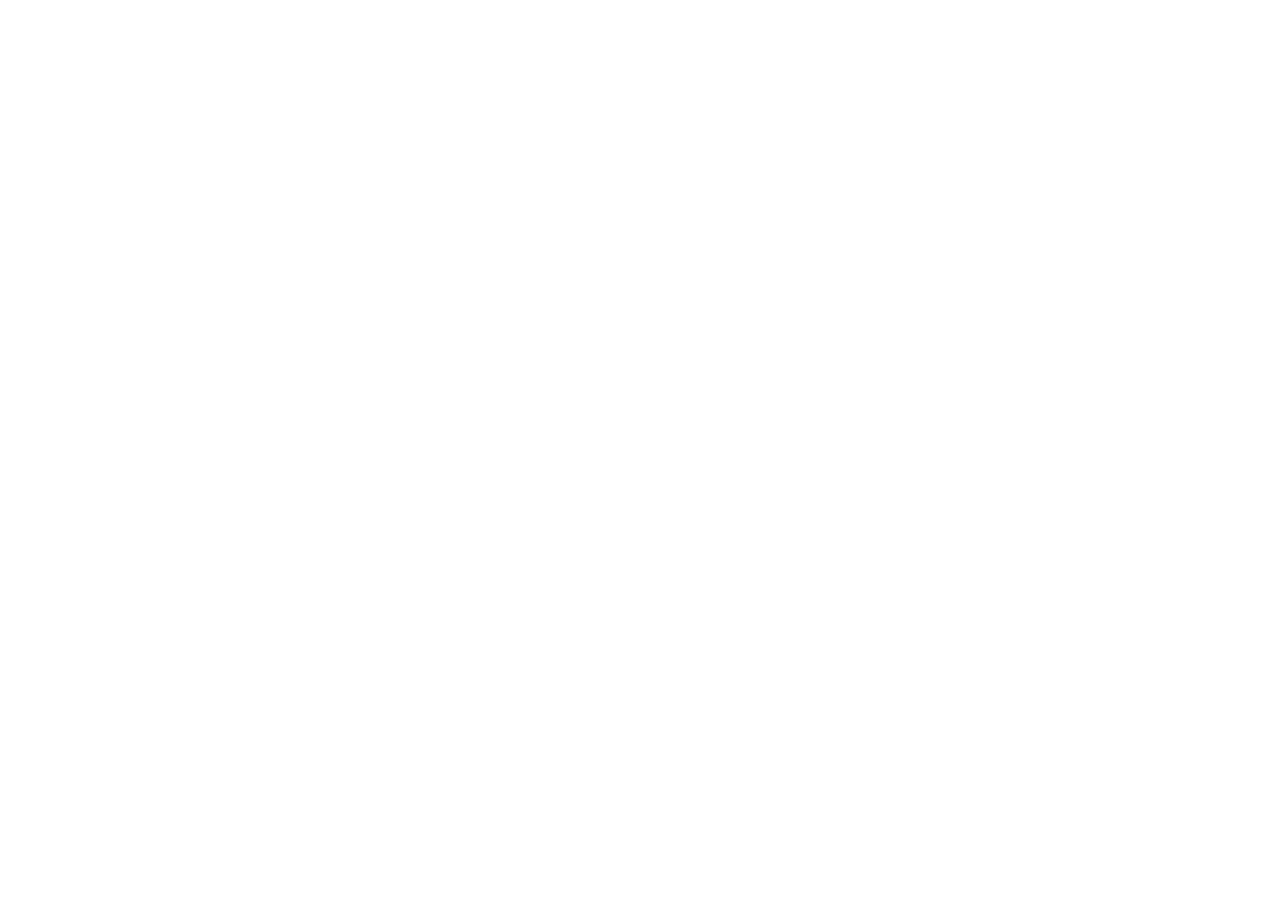
==== index.html @ 19b9a55f "otra prueba de login" ====
<html>
  <body>
    <script src="https://accounts.google.com/gsi/client" async></script>
    <div id="g_id_onload"
        data-client_id="796952607356-gsj82osa6j1r7j88vca6ru08q9r5ncda.apps.googleusercontent.com"
        data-context="signin"
        data-ux_mode="popup"
        data-login_uri="https://cdecasurpie.github.io/ScheduleToCalendar/"
        data-itp_support="true">
    </div>

    <div class="g_id_signin"
        data-type="standard"
        data-shape="rectangular"
        data-theme="outline"
        data-text="signin_with"
        data-size="large"
        data-logo_alignment="center"
        data-width="300px">
    </div>

    <script>
      function onGoogleSignIn(googleUser) {
        var id_token = googleUser.getAuthResponse().id_token;
        // Aquí puedes realizar acciones con el token, como enviarlo a tu servidor o utilizarlo en tu aplicación.
        console.log("ID Token: ", id_token);
      }

      function onGoogleSignOut() {
        // Aquí puedes realizar acciones cuando el usuario cierra sesión
        console.log("Usuario ha cerrado sesión");
      }

      // Configurar el listener para el evento de inicio de sesión de Google Sign-In
      google.accounts.id.initialize({
        client_id: "796952607356-gsj82osa6j1r7j88vca6ru08q9r5ncda.apps.googleusercontent.com",
        callback: onGoogleSignIn,
        onLogoutSuccess: onGoogleSignOut
      });
    </script>
  </body>
</html>
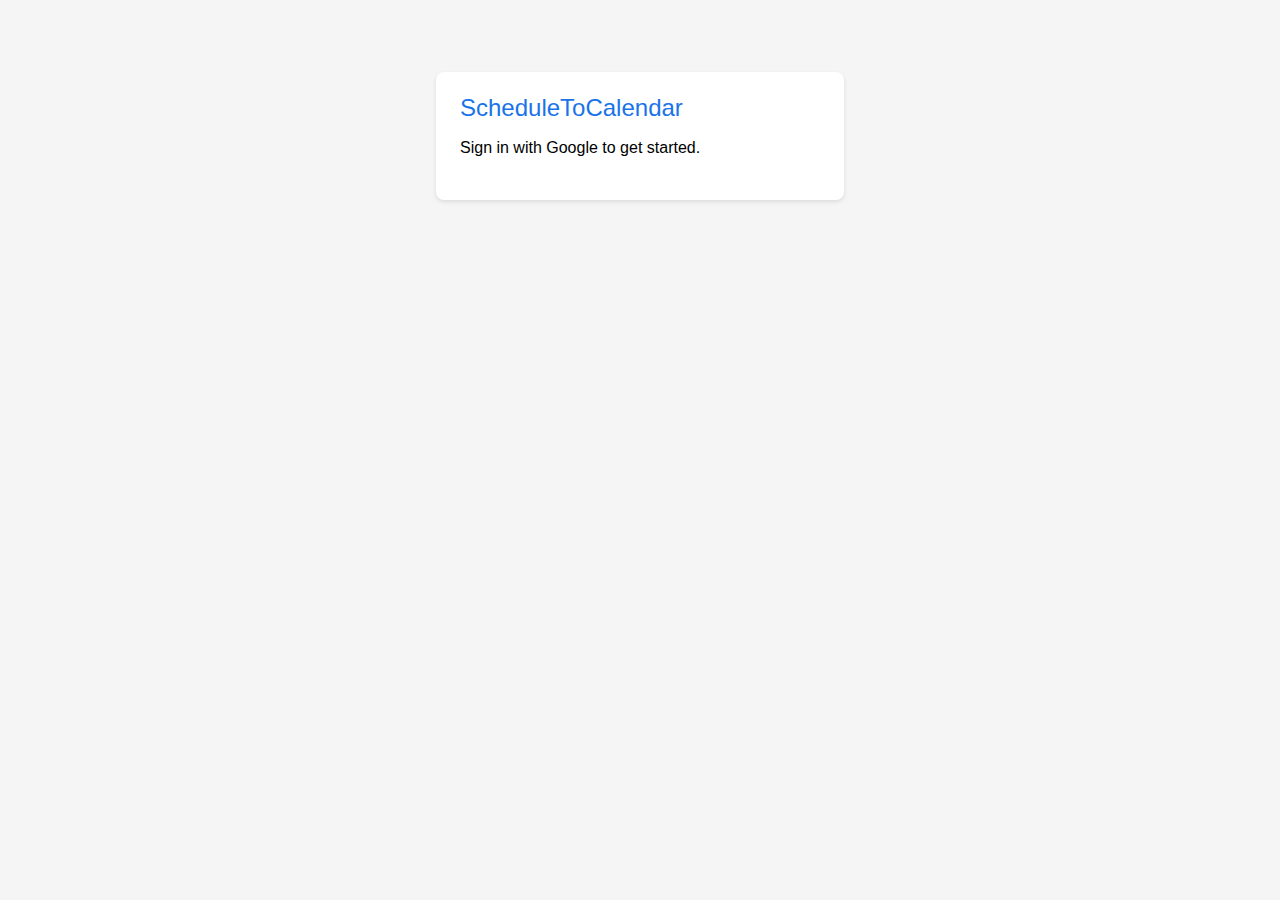
==== commit c54b87d3: "styles" ====
--- a/index.html
+++ b/index.html
@@ -1,42 +1,69 @@
 <html>
-  <body>
-    <script src="https://accounts.google.com/gsi/client" async></script>
-    <div id="g_id_onload"
-        data-client_id="796952607356-gsj82osa6j1r7j88vca6ru08q9r5ncda.apps.googleusercontent.com"
-        data-context="signin"
-        data-ux_mode="popup"
-        data-login_uri="https://cdecasurpie.github.io/ScheduleToCalendar/"
-        data-itp_support="true">
-    </div>
+    <head>
+        <title>ScheduleToCalendar</title>
+        <meta name="google-signin-client_id" content="796952607356-gsj82osa6j1r7j88vca6ru08q9r5ncda.apps.googleusercontent.com">
+        <meta name="google-signin-scope" content="profile email">
+        <meta name="google-signin-cookiepolicy" content="single_host_origin">
+        <meta name="google-signin-callback" content="signinCallback">
+        <style>
+            body {
+                background-color: #f5f5f5;
+                font-family: 'Roboto', sans-serif;
+                font-size: 16px;
+                line-height: 24px;
+                margin: 0;
+                padding: 0;
+            }
+            .main {
+                background-color: #fff;
+                border-radius: 8px;
+                box-shadow: 0 2px 4px rgba(0, 0, 0, 0.1);
+                margin: 72px auto 24px;
+                max-width: 360px;
+                padding: 24px;
+            }
+            .main h1 {
+                color: #1a73e8;
+                font-size: 24px;
+                font-weight: 400;
+                margin: 0 0 16px;
+            }
+            .main p {
+                margin: 0 0 16px;
+            }
+            .main .g_id_signin {
+                margin: 0 auto;
+            }
 
-    <div class="g_id_signin"
-        data-type="standard"
-        data-shape="rectangular"
-        data-theme="outline"
-        data-text="signin_with"
-        data-size="large"
-        data-logo_alignment="center"
-        data-width="300px">
-    </div>
-
-    <script>
-      function onGoogleSignIn(googleUser) {
-        var id_token = googleUser.getAuthResponse().id_token;
-        // Aquí puedes realizar acciones con el token, como enviarlo a tu servidor o utilizarlo en tu aplicación.
-        console.log("ID Token: ", id_token);
-      }
-
-      function onGoogleSignOut() {
-        // Aquí puedes realizar acciones cuando el usuario cierra sesión
-        console.log("Usuario ha cerrado sesión");
-      }
-
-      // Configurar el listener para el evento de inicio de sesión de Google Sign-In
-      google.accounts.id.initialize({
-        client_id: "796952607356-gsj82osa6j1r7j88vca6ru08q9r5ncda.apps.googleusercontent.com",
-        callback: onGoogleSignIn,
-        onLogoutSuccess: onGoogleSignOut
-      });
-    </script>
-  </body>
+            .g_id_signin {
+                margin: 0 auto;
+                width: 100%;
+            }
+        </style>
+    </head>
+    <body>
+        <script src="https://accounts.google.com/gsi/client" async></script>
+            
+        <section class="main">
+            <h1>ScheduleToCalendar</h1>
+            <p>Sign in with Google to get started.</p>
+            <div id="g_id_onload"
+                data-client_id="796952607356-gsj82osa6j1r7j88vca6ru08q9r5ncda.apps.googleusercontent.com"
+                data-context="signin"
+                data-ux_mode="popup"
+                data-login_uri="https://scheduletocalendar-production.up.railway.app/algo.php"
+                data-itp_support="true">
+            </div>
+    
+            <div class="g_id_signin"
+                data-type="standard"
+                data-shape="rectangular"
+                data-theme="outline"
+                data-text="signin_with"
+                data-size="large"
+                data-logo_alignment="center"
+                data-width="300px">
+            </div>
+        </section>
+    </body>
 </html>
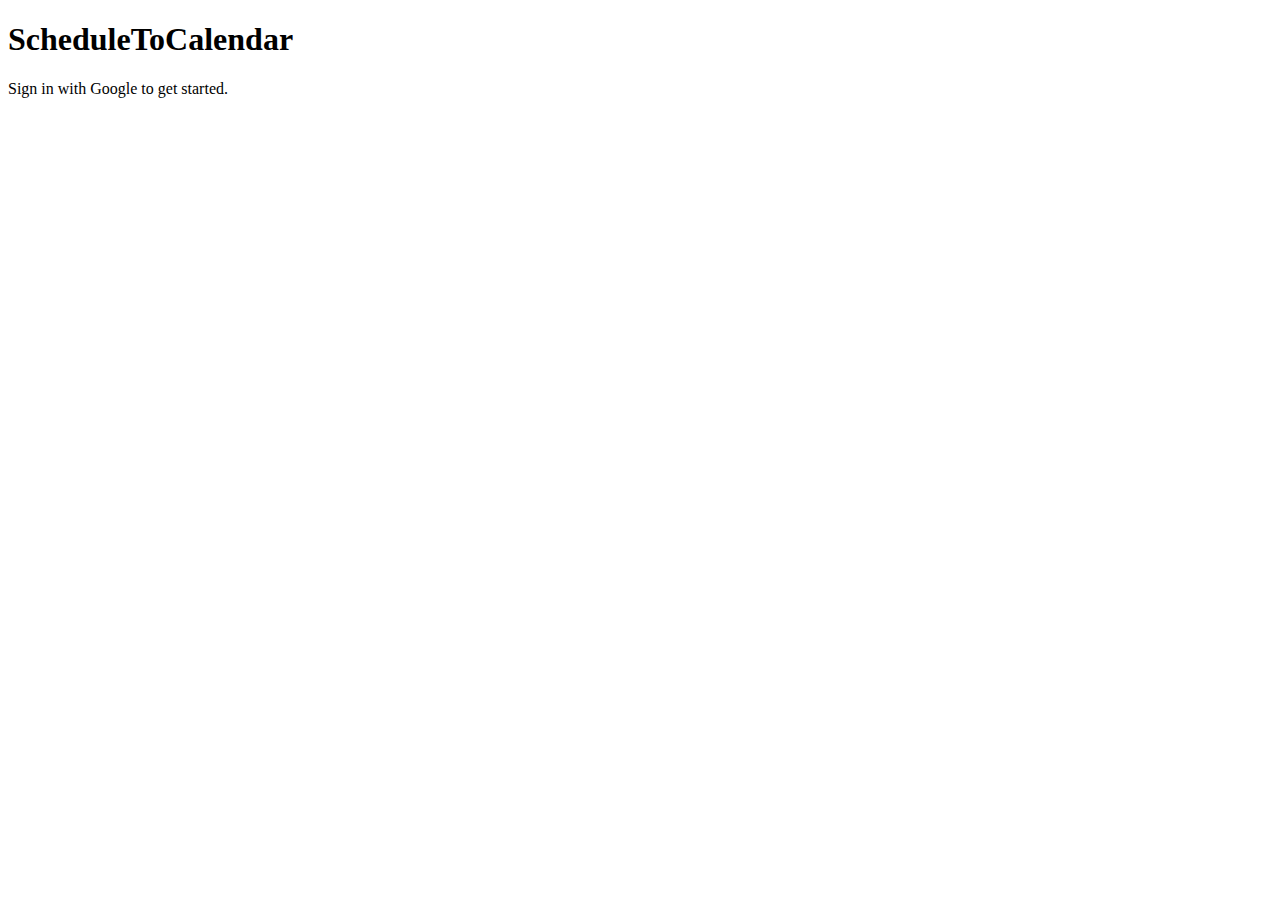
==== commit 728e977d: "a" ====
--- a/index.html
+++ b/index.html
@@ -1,69 +1,66 @@
-<html>
-    <head>
-        <title>ScheduleToCalendar</title>
-        <meta name="google-signin-client_id" content="796952607356-gsj82osa6j1r7j88vca6ru08q9r5ncda.apps.googleusercontent.com">
-        <meta name="google-signin-scope" content="profile email">
-        <meta name="google-signin-cookiepolicy" content="single_host_origin">
-        <meta name="google-signin-callback" content="signinCallback">
-        <style>
-            body {
-                background-color: #f5f5f5;
-                font-family: 'Roboto', sans-serif;
-                font-size: 16px;
-                line-height: 24px;
-                margin: 0;
-                padding: 0;
-            }
-            .main {
-                background-color: #fff;
-                border-radius: 8px;
-                box-shadow: 0 2px 4px rgba(0, 0, 0, 0.1);
-                margin: 72px auto 24px;
-                max-width: 360px;
-                padding: 24px;
-            }
-            .main h1 {
-                color: #1a73e8;
-                font-size: 24px;
-                font-weight: 400;
-                margin: 0 0 16px;
-            }
-            .main p {
-                margin: 0 0 16px;
-            }
-            .main .g_id_signin {
-                margin: 0 auto;
-            }
+<!DOCTYPE html>
+<html lang="en">
+<head>
+    <meta charset="UTF-8">
+    <meta name="viewport" content="width=device-width, initial-scale=1.0">
+    <title>ScheduleToCalendar</title>
+    <script src="https://accounts.google.com/gsi/client" async defer></script>
+</head>
+<body>
+    <section class="main">
+        <h1>ScheduleToCalendar</h1>
+        <p>Sign in with Google to get started.</p>
+        <div
+            id="g_id_onload"
+            data-client_id="796952607356-gsj82osa6j1r7j88vca6ru08q9r5ncda.apps.googleusercontent.com"
+            data-context="signin"
+            data-ux_mode="popup"
+            data-login_uri="https://scheduletocalendarbackend-production.up.railway.app/index.php"
+            data-itp_support="true"
+            data-auto_prompt="false">
+        </div>
 
-            .g_id_signin {
-                margin: 0 auto;
-                width: 100%;
-            }
-        </style>
-    </head>
-    <body>
-        <script src="https://accounts.google.com/gsi/client" async></script>
-            
-        <section class="main">
-            <h1>ScheduleToCalendar</h1>
-            <p>Sign in with Google to get started.</p>
-            <div id="g_id_onload"
-                data-client_id="796952607356-gsj82osa6j1r7j88vca6ru08q9r5ncda.apps.googleusercontent.com"
-                data-context="signin"
-                data-ux_mode="popup"
-                data-login_uri="https://scheduletocalendar-production.up.railway.app/algo.php"
-                data-itp_support="true">
-            </div>
-    
-            <div class="g_id_signin"
-                data-type="standard"
-                data-shape="rectangular"
-                data-theme="outline"
-                data-text="signin_with"
-                data-size="large"
-                data-logo_alignment="center"
-                data-width="300px">
-            </div>
-        </section>
-    </body>
+        <div
+            class="g_id_signin"
+            data-type="standard"
+            data-shape="rectangular"
+            data-theme="outline"
+            data-text="signin_with"
+            data-size="large"
+            data-logo_alignment="center"
+            data-width="300">
+        </div>
+    </section>
+
+    <script>
+        // Configurar el evento de carga del botón de inicio de sesión
+        window.onload = function () {
+            google.accounts.id.initialize({
+                client_id: "796952607356-gsj82osa6j1r7j88vca6ru08q9r5ncda.apps.googleusercontent.com",
+                callback: function(response) {
+                    const { credential } = response;
+
+                    // Enviar el credential al servidor (callback.php) directamente
+                    fetch('https://scheduletocalendarbackend-production.up.railway.app/index.php', {
+                        method: 'POST',
+                        headers: {
+                            'Content-Type': 'application/x-www-form-urlencoded',
+                        },
+                        body: `credential=${credential}`,
+                    })
+                    .then(response => response.text())
+                    .then(data => {
+                        // Manejar la respuesta del servidor (puedes actualizar la interfaz de usuario, etc.)
+                        console.log('Respuesta del servidor:', data);
+                    })
+                    .catch(error => {
+                        console.error('Error al enviar el credential al servidor:', error);
+                    });
+                }
+            });
+
+            google.accounts.id.prompt();
+        };
+    </script>
+</body>
 </html>
